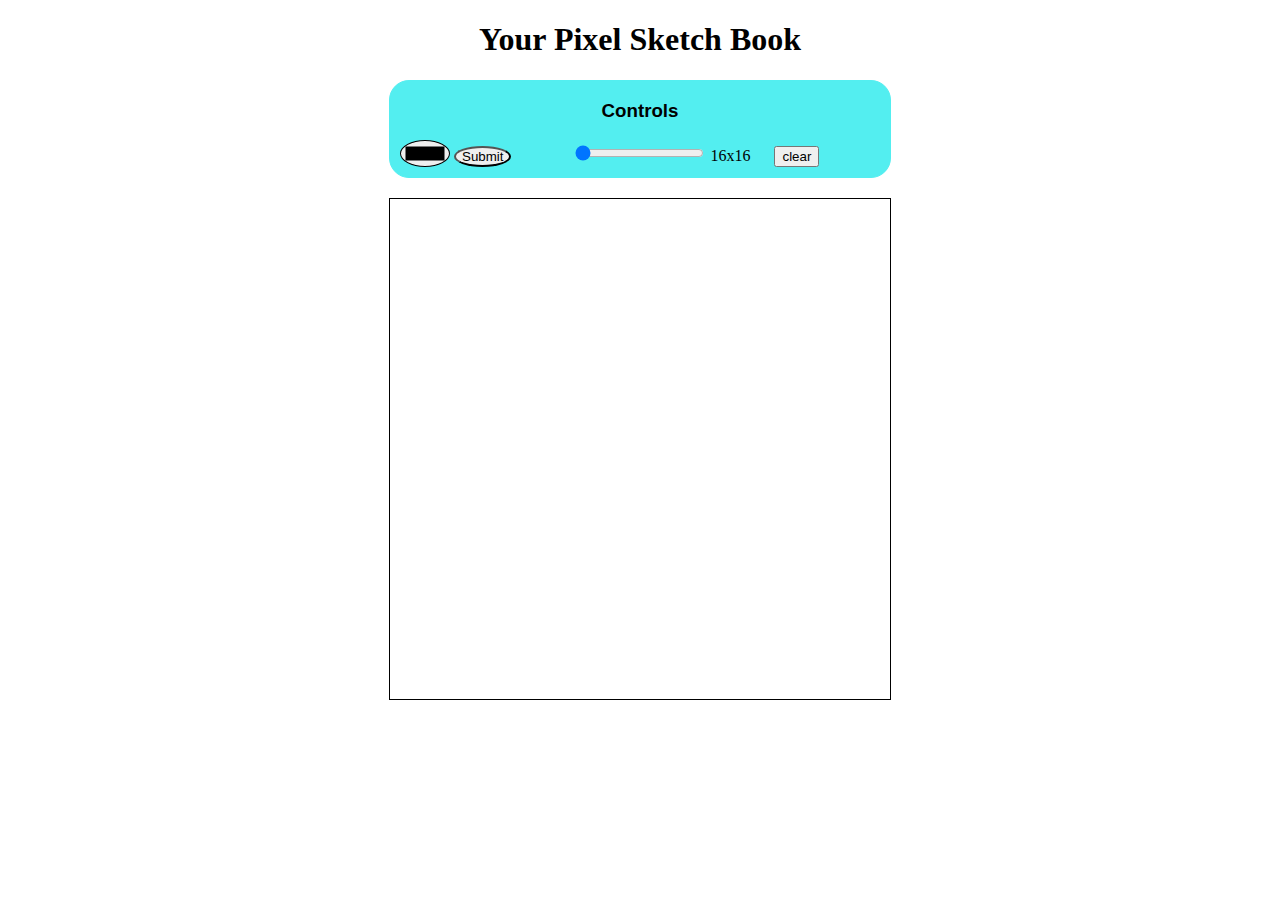
==== index.html @ 65e2cc64 "Completed (Putting designs left)" ====
<!DOCTYPE html>
<html>
    <head>
        <title>Pixel Sketch</title>
        <meta charset="utf-8" lang="en">
        <link rel="stylesheet" href="./style.css">
        <script type="text/javascript" src="https://code.jquery.com/jquery-1.7.1.min.js"></script>
    </head>
    <body>
        <h1 style="text-align: center;">Your Pixel Sketch Book</h1>
        
        <div class="controls">
            <h3 style="text-align: center; font-family:Verdana, Geneva, Tahoma, sans-serif;">Controls</h3>
            <input type="color" name="colorPicker" id="colorPicker">
            <input type="button" id="submit" value="Submit">
            <input type="range" id="grid-size" min="1" max="5" value="1">
            <label id="display-Size">16x16</label>
            <input type="button" id="clear" value="clear">
        </div>

        <div class="grid-container">
               
        </div>



        <script defer>
                // Resources
                const Color = document.querySelector("#colorPicker")
                const submit = document.querySelector("#submit")
                let chosenColor = "#000000";
                let currentSize = 1;
                const size = document.querySelector('#grid-size')
                let container = document.querySelector('.grid-container')
                let clear = document.querySelector('#clear')
                // Functions
                function getColor() {
                        chosenColor = Color.value;
                        console.log(chosenColor)
                }
                function draw(){
                    $(document).ready(function() {
                    $('.block').hover(function (){
                        $(this).css("background", `${chosenColor}`)
                    }, function() {
                        $(this).css("background", `${chosenColor}`)
                    })
                })
            }
                draw()
                function remove(){
                    $('.block').css("background", "white")
                }
                //Grid
                createBoard16()
                function createBoard16() {
                for(let i = 0; i < 256; i++){
                    container.style.gridTemplateColumns = "repeat(16, 1fr)";
                    container.style.gridTemplateRows = "repeat(16, 1fr)";
                    let block = document.createElement('div')
                    $('div.grid-container > div').addClass("block")
                    container.insertAdjacentElement("beforeend", block)
                }
            }
            function createBoard32() {
                container.style.gridTemplateColumns = "repeat(32, 1fr)";
                container.style.gridTemplateRows = "repeat(32, 1fr)";
                for(let i = 0; i < 1024; i++){
                    let block = document.createElement('div')
                    $('div.grid-container > div').addClass("block")
                    container.insertAdjacentElement("beforeend", block)
                }
                draw()
            }
            function createBoard36() {
                container.style.gridTemplateColumns = "repeat(36, 1fr)";
                container.style.gridTemplateRows = "repeat(36, 1fr)";
                for(let i = 0; i < 1296; i++){
                    let block = document.createElement('div')
                    $('div.grid-container > div').addClass("block")
                    container.insertAdjacentElement("beforeend", block)
                }
                draw()
            }
            function createBoard48() {
                container.style.gridTemplateColumns = "repeat(48, 1fr)";
                container.style.gridTemplateRows = "repeat(48, 1fr)";
                for(let i = 0; i < 2304; i++){
                    let block = document.createElement('div')
                    $('div.grid-container > div').addClass("block")
                    container.insertAdjacentElement("beforeend", block)
                }
                draw()
            }
            function createBoard64() {
                container.style.gridTemplateColumns = "repeat(64, 1fr)";
                container.style.gridTemplateRows = "repeat(64, 1fr)";
                for(let i = 0; i < 4096; i++){
                    let block = document.createElement('div')
                    $('div.grid-container > div').addClass("block")
                    container.insertAdjacentElement("beforeend", block)
                }
                draw()
            }
                // Event Listeners
                submit.addEventListener('click', getColor)
                size.oninput = function () {
                    currentSize = size.value
                    console.log(currentSize)

                    if(currentSize == 1){
                        document.getElementById('display-Size').innerHTML = "16x16"
                        createBoard16()
                    }
                    if(currentSize == 2){
                        document.getElementById('display-Size').innerHTML = "32x32"
                        createBoard32()
                    }
                    if(currentSize == 3){
                        document.getElementById('display-Size').innerHTML = "36x36"
                        createBoard36()
                    }
                    if(currentSize == 4){
                        document.getElementById('display-Size').innerHTML = "48x48"
                        createBoard48()
                    }
                    if(currentSize == 5){
                        document.getElementById('display-Size').innerHTML = "64x64"
                        createBoard64()
                    }
                }

                clear.addEventListener('click', remove)

                
        </script>
    </body>
</html>
---- style.css ----
.controls{
    background: rgb(83, 238, 240);
    border: 1px  solid rgb(83, 238, 240);
    border-radius: 20px;
    width: 500px;
    margin: auto;   
}
#colorPicker{
    margin-left: 10px;
    margin-bottom: 10px;
    border-radius: 100%;
}
#submit{
    border-radius: 100%;
}
#grid-size{
    margin-left: 60px;
}
#clear{
    margin-left: 20px;
}
.grid-container{
    display: grid;
    width: 500px;
    height: 500px;
    margin:auto;
    margin-top: 20px;
    border: 1px solid black;
}
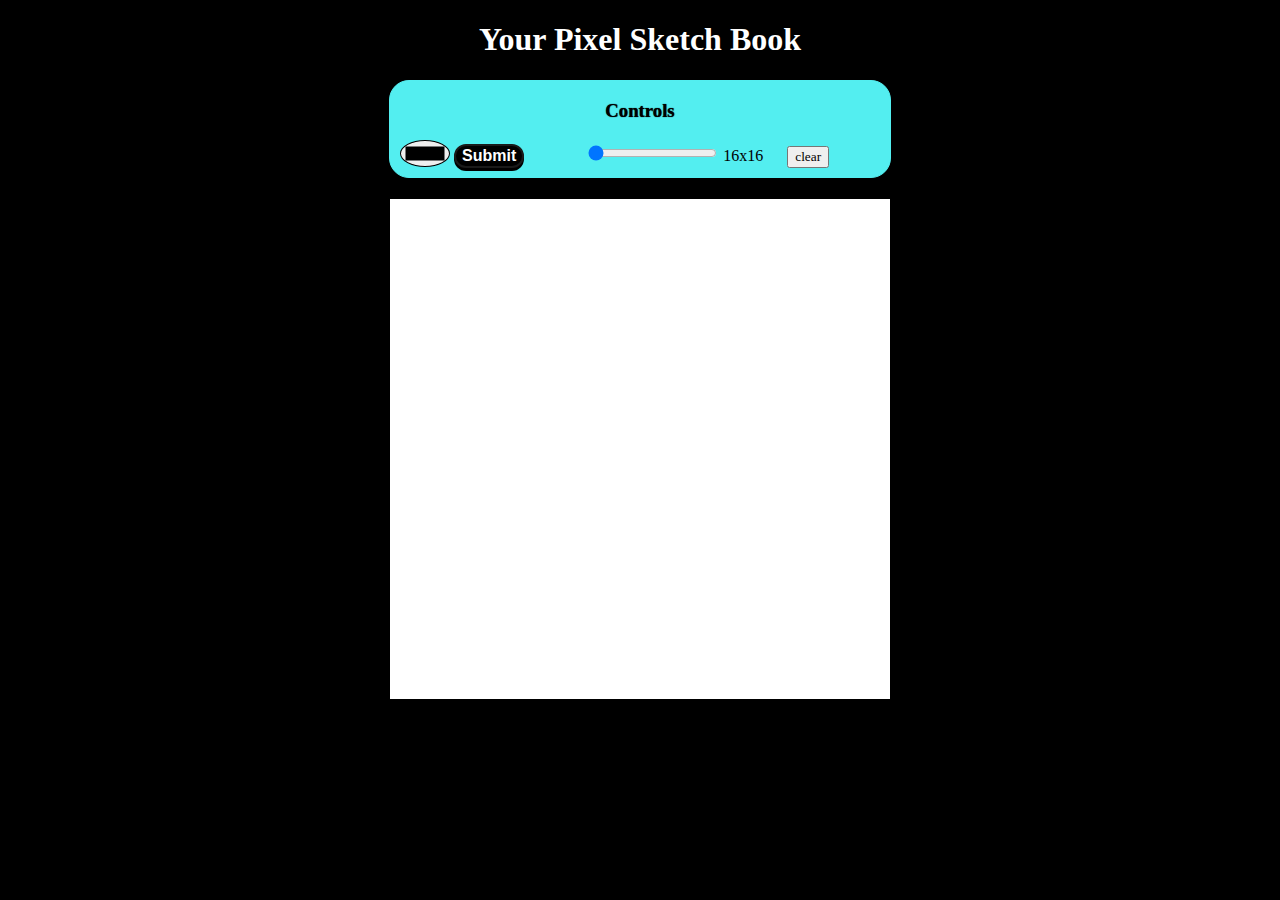
==== commit b5616370: "Style changes" ====
--- a/index.html
+++ b/index.html
@@ -10,15 +10,16 @@
         <h1 style="text-align: center;">Your Pixel Sketch Book</h1>
         
         <div class="controls">
-            <h3 style="text-align: center; font-family:Verdana, Geneva, Tahoma, sans-serif;">Controls</h3>
+            <h3 style="text-align: center; color:black; text-shadow: 0 0 1px #000000;">Controls</h3>
             <input type="color" name="colorPicker" id="colorPicker">
             <input type="button" id="submit" value="Submit">
             <input type="range" id="grid-size" min="1" max="5" value="1">
-            <label id="display-Size">16x16</label>
+            <label id="display-Size" style="color: black ;">16x16</label>
             <input type="button" id="clear" value="clear">
+
         </div>
 
-        <div class="grid-container">
+        <div class="grid-container" style="background-color: white;">
                
         </div>
 
@@ -36,17 +37,25 @@
                 // Functions
                 function getColor() {
                         chosenColor = Color.value;
-                        console.log(chosenColor)
                 }
                 function draw(){
-                    $(document).ready(function() {
-                    $('.block').hover(function (){
+                    let click;
+                $(document).ready(function() {
+                    $('.block').mousedown(function () {
                         $(this).css("background", `${chosenColor}`)
-                    }, function() {
+                        click = true;
+                    })
+                    $('.block').mousemove(function (){
+                        if(click === true){
                         $(this).css("background", `${chosenColor}`)
+                        }
+                    })
+                    $('.block').mouseup(function(){
+                        click = false;
                     })
                 })
             }
+            
                 draw()
                 function remove(){
                     $('.block').css("background", "white")
--- a/style.css
+++ b/style.css
@@ -1,9 +1,24 @@
+@font-face {
+    font-family:roboto slab;
+    src: url(https://fonts.google.com/specimen/Roboto+Slab);
+}
+*{
+    font-family:roboto slab;
+    color: white;
+}
+body{
+    background: black;
+}
 .controls{
     background: rgb(83, 238, 240);
     border: 1px  solid rgb(83, 238, 240);
     border-radius: 20px;
     width: 500px;
-    margin: auto;   
+    margin: auto;  
+}
+.controls:hover{
+    box-shadow: 0px 20px 40px rgb(255, 0, 255); 
+
 }
 #colorPicker{
     margin-left: 10px;
@@ -12,12 +27,40 @@
 }
 #submit{
     border-radius: 100%;
+    color: black;
+    appearance: none;
+  background-color: #000000;
+  border: 2px solid #1A1A1A;
+  border-radius: 15px;
+  box-sizing: border-box;
+  color: #FFFFFF;
+  display: inline-block;
+  font-family: Roobert,-apple-system,BlinkMacSystemFont,"Segoe UI",Helvetica,Arial,sans-serif,"Apple Color Emoji","Segoe UI Emoji","Segoe UI Symbol";
+  font-size: 16px;
+  font-weight: 600;
+  line-height: normal;
+  margin: 0;
+  min-width: 0;
+  outline: none;
+  text-align: center;
+  text-decoration: none;
+  user-select: none;
+  -webkit-user-select: none;
+  cursor: pointer;
+  box-shadow: 0 3px rgb(0, 0, 0);
 }
+#submit:active{
+    background-color: #000000;
+  box-shadow: 0 5px rgb(0, 0, 0);
+  transform: translateY(4px);
+}
+
 #grid-size{
     margin-left: 60px;
 }
 #clear{
     margin-left: 20px;
+    color: black;
 }
 .grid-container{
     display: grid;
